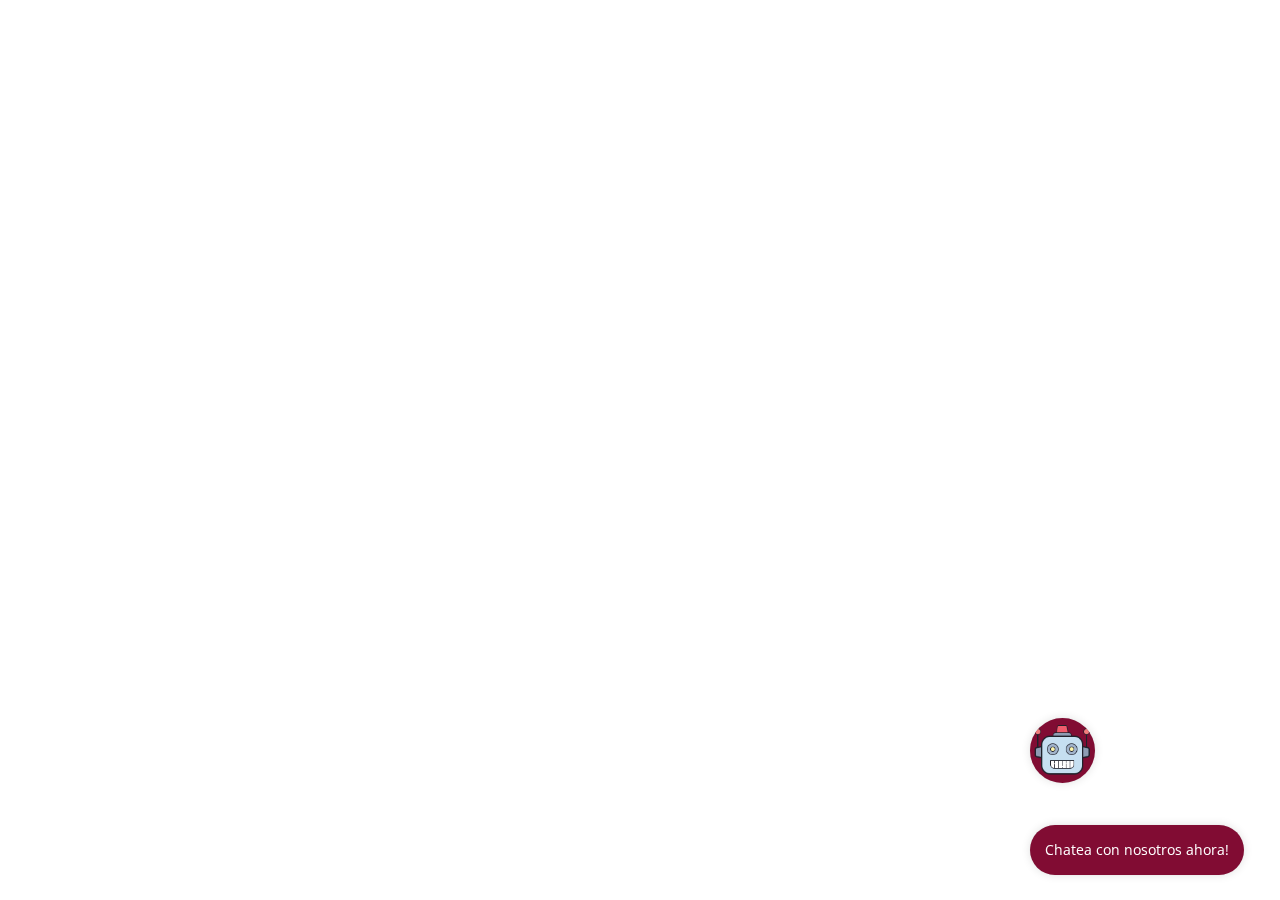
==== chatbot2/index.html @ cac4976b "Nuevo Front" ====
<html>
  <head>
      <title>UNIBOT</title>
      <meta name=viewport content="width=device-width, initial-scale=1">
      <link rel="icon" type="image/png" href="http://ashwinshenoy.com/img/favicon.png">
      <!-- CSS -->
      <link rel="stylesheet" href="assets/css/font-awesome.min.css">
      <link rel="stylesheet" href="assets/css/style.css">
     
  </head>

  <style>
  	body{
  		margin:0;
  	}

  	html{
  		margin:0;
  		height: 722px !important;
  	}

  	.chat-txt{
  		color: white !important;
  		background: #810c33 !important;
  	}

  	.img-profile{
  		background: #810c33 !important;
  	}

  	.userEnteredText{
  		background: #810c33 !important;
  	}

  	.userEnteredText:before {
    content: "";
    width: 0;
    height: 0;
    border-top: 0px solid rgba(0, 0, 0, 0);
    border-bottom: 15px solid rgba(0, 0, 0, 0);
    border-left: 15px solid #810c33 !important;
    position: absolute;
    right: -15px;
    margin-top: -12px;
}

  	.spinner{
  		background: #810c33 !important;
  	}

  	.bot-txt{
  		color: white !important;
  		background: #810c33 !important;
  		border-top: none !important;
   		border-left: none !important;
  	}

  	::placeholder { /* Chrome, Firefox, Opera, Safari 10.1+ */
	  color: white !important;
	  opacity: 1; /* Firefox */
	}

	.spinner:before {
    content: "";
    position: absolute;
    width: 0;
    height: 0;
    border-top: 0px solid rgba(0, 0, 0, 0);
    border-bottom: 15px solid rgba(0, 0, 0, 0);
    border-right: 15px solid #810c33 !important;
    left: -15px;
    margin-top: -7px;
}
	.bot_p_img{
		background: #810c33 !important;
	}

.resultDiv{
	border: 0;
}

  	}
  </style>
  <body>

		<div class="sketchfab-embed-wrapper">
    		<iframe title="A 3D model" width="100%" height="100%" src="https://sketchfab.com/models/59fc99d8dcb146f3a6c16dbbcc4680da/embed?autospin=0.2&amp;autostart=1" frameborder="0" allow="autoplay" mozallowfullscreen="true" webkitallowfullscreen="true"></iframe>
		</div>

    <div class="container">
      <div class="text-center hd1">
        <div class="powered">
          <a href="https://api.ai" target="_blank"></a>
        </div>
      </div>

      <mybot></mybot>

    </div><!--container end-->


    <!--JS-->
    <script src="https://ajax.googleapis.com/ajax/libs/jquery/2.0.3/jquery.min.js"></script>
    <script src="assets/js/script.js"></script>
    <script type="text/javascript">
    	
    </script>
  </body>
</html>
---- chatbot2/assets/css/style.css ----
@import url(https://fonts.googleapis.com/css?family=Open+Sans:400,300,600,700,800|Satisfy);


/* General */
body {
  font-family: 'Open Sans', sans-serif;
  font-size: 14px;
  line-height: 1.42857143;
  color: #333;
}

* {
  -webkit-box-sizing: border-box;
  -moz-box-sizing: border-box;
  box-sizing: border-box;
}

img {
  -webkit-user-drag: none;
  -moz-user-drag: none;
  -khtml-user-drag: none;
}

a,
a:hover,
a:focus {
  text-decoration: none;
  outline: none;
}

.width100 {
  width: 100%;
}

.text-center {
  text-align: center;
}

.container {
  padding-right: 15px;
  padding-left: 15px;
  margin-right: auto;
  margin-left: auto;
}
.form-control {
  display: block;
  width: 100%;
  height: 34px;
  padding: 6px 12px;
  font-size: 14px;
  outline: none;
  font-family: 'Open Sans', sans-serif;
}

/* General end*/


/* Demo */
.hd1 {
  margin-top: 15vh;
  font-size: 50px;
  font-weight: 100;
}

.powered {
  font-size: 17px;
  margin-top: 20px;
}

.powered img {
  width: 110px;
  position: relative;
  top: 8px;
}

.footer {
  margin-top: 50px;
  position: absolute;
  bottom: 40px;
  width: auto;
  left: 0;
  right: 0;
  margin: 0 auto;
}

.foo-txt {
  font-size: 15px;
  font-weight: 400;
  font-family: 'Satisfy', cursive;
  text-shadow: none;
  color: #272727;
}

.fa-heart {
  color: #fb2323;
}
/* Demo end */



/* MyBot */
mybot.center .chatCont,
mybot.center .profile_div {
  left: 0;
  right: 0;
  margin: 0 auto;
}

mybot.left .chatCont,
mybot.left .profile_div {
  left: 0;
}

mybot .chatCont {
  position: fixed;
  width: 400px;
  height: 400px !important;
  border: 1px solid #dcdcdc;
  bottom: 65px;
  right: 0;
  background: #efe7dd url(../img/uees.jpg) repeat;
  border-top-left-radius: 3px;
  z-index: 10000;
display: none;
}

mybot .close {
  position: absolute;
  right: 5px;
  margin-top: -60px;
  color: #868686;
  font-size: 18px;
  cursor: pointer;
}

mybot .bot_profile {
  position: absolute;
  right: 0;
  margin-top: -45px;
  text-align: center;
  width: 400px;
  display: none;
  z-index: 1000;
}

mybot .bot_p_img {
  width: 80px;
  border-radius: 50%;
  width: 80px;
  border-radius: 50%;
  background: #fff;
  box-shadow: 0 0px 1px 0 rgba(0,0,0,0.16), 0 0px 10px 0 rgba(0,0,0,0.12);
}

mybot .chatForm {
  position: absolute;
  bottom: -65px;
	right: 0;
	margin-bottom: 0;
	width: 400px;
  display: none;
}

mybot .bot-txt,
mybot .bot-txt:focus {
  box-shadow: none;
  border-radius: 0;
  height: 66px;
  border: 0;
  border-top: 1px solid #dcdcdc;
  border-left: 1px solid #dcdcdc;
}

mybot .resultDiv .botResult {
  background: #fff;
  color: #000;
  border-radius: 3px;
  padding: 12px;
  font-size: 14px;
  font-weight: 400;
  width: 400px;
  float: left;
  box-shadow: 0 0px 1px 0 rgba(0,0,0,0.16),0 0px 10px 0 rgba(0,0,0,0.12);
  border-top-left-radius: 0;
  margin-bottom: 10px;
  margin-top: 5px;
  width: 100%;
  position: relative;
}

mybot .resultDiv .botResult:before {
  content: "";
  position: absolute;
  width: 0;
  height: 0;
  border-top: 0px solid rgba(0, 0, 0, 0);
  border-bottom: 15px solid rgba(0, 0, 0, 0);
  border-right: 15px solid #fff;
  left: -15px;
  margin-top: -12px;
}

mybot .resultDiv .userEnteredText {
  background: #9C27B0;
  float: right;
  color: #ffffff;
  border-radius: 3px;
  padding: 12px;
  font-size: 15px;
  font-weight: 400;
  width: 400px;
  box-shadow: 0 0px 1px 0 rgba(0,0,0,0.16),0 0px 10px 0 rgba(0,0,0,0.12);
  border-top-right-radius: 0;
  position: relative;
  left: -6px;
  margin-bottom: 10px;
  margin-top: 5px;
  width: 100%;
  word-wrap: break-word;
}

mybot .resultDiv .userEnteredText:before {
  content: "";
  width: 0;
  height: 0;
  border-top: 0px solid rgba(0, 0, 0, 0);
  border-bottom: 15px solid rgba(0, 0, 0, 0);
  border-left: 15px solid #9C27B0;
  position: absolute;
  right: -15px;
  margin-top: -12px;
}

mybot .profile_div {
  position: fixed;
  bottom: 0;
  right: 10px;
  width: 240px;
  cursor: pointer;
}

mybot .img-profile {
  width: 65px;
  box-shadow: 0 0px 1px 0 rgba(0,0,0,0.16), 0 0px 10px 0 rgba(0,0,0,0.12);
  background: white;
  border-radius: 50px;
}

mybot .col-hgt {
  height: 100px;
  display: flex;
  align-items: center;
  float: left;
  margin-right: 10px;
}

mybot .chat-txt {
  box-shadow: 0 0px 1px 0 rgba(0,0,0,0.16),0 0px 10px 0 rgba(0,0,0,0.12);
  padding: 15px 15px;
  border-radius: 50px;
}

/* Spinner start */
mybot .spinner {
  background: #9C27B0;
  width: 70px;
  text-align: center;
  display: none;
  border-radius: 4px;
  position: relative;
  top: -7px;
  left: 19px;
  padding: 7px 10px;
  border-top-left-radius: 0;
}

mybot .spinner:before {
  content: "";
  position: absolute;
  width: 0;
  height: 0;
  border-top: 0px solid rgba(0, 0, 0, 0);
  border-bottom: 15px solid rgba(0, 0, 0, 0);
  border-right: 15px solid #9C27B0;
  left: -15px;
  margin-top: -7px;
}

mybot .spinner > div {
  width: 10px;
  height: 10px;
  background-color: #fff;
  border-radius: 100%;
  display: inline-block;
  -webkit-animation: sk-bouncedelay 1.4s infinite ease-in-out both;
  animation: sk-bouncedelay 1.4s infinite ease-in-out both;
  margin-right: 5px;
}

mybot .spinner .bounce1 {
  -webkit-animation-delay: -0.32s;
  animation-delay: -0.32s;
}

mybot .spinner .bounce2 {
  -webkit-animation-delay: -0.16s;
  animation-delay: -0.16s;
}

@-webkit-keyframes sk-bouncedelay {
  0%, 80%, 100% { -webkit-transform: scale(0) }
  40% { -webkit-transform: scale(1.0) }
}

@keyframes sk-bouncedelay {
  0%, 80%, 100% {
    -webkit-transform: scale(0);
    transform: scale(0);
  } 40% {
    -webkit-transform: scale(1.0);
    transform: scale(1.0);
  }
}
/* Spinner End */


/* Suggestions */
mybot .suggestion {
  background: #fff;
  color: #000;
  border-radius: 3px;
  padding: 12px;
  font-size: 14px;
  font-weight: 400;
  width: 400px;
  float: left;
  box-shadow: 0 0px 1px 0 rgba(0,0,0,0.16), 0 0px 10px 0 rgba(0,0,0,0.12);
  margin-left: 5px;
  border-top-left-radius: 0;
  margin-bottom: 20px;
  width: 100%;
  position: relative;
}

mybot .suggestion:before {
  content: "";
  position: absolute;
  width: 0;
  height: 0;
  border-top: 0px solid rgba(0, 0, 0, 0);
  border-bottom: 15px solid rgba(0, 0, 0, 0);
  border-right: 15px solid #fff;
  left: -15px;
  margin-top: -12px;
}

mybot .suggestion .sugg-options {
  display: block;
  background: #9c27b0;
  color: #fff;
  text-align: center;
  padding: 5px;
  margin-bottom: 5px;
  cursor: pointer;
  border-radius: 4px;
  font-size: 14px;
  font-weight: 300;
}

mybot .suggestion .sugg-title {
  font-size: 15px;
  font-weight: 300;
  margin-bottom: 10px;
}

mybot .suggestion span:last-child {
  margin-bottom: 0;
}
/* Suggestions end */

.resultDiv {
  padding: 35px 20px 30px 20px;
  overflow-y: auto;
  height: 100%;
}


@media screen and (max-width: 500px) {
  mybot .resultDiv .userEnteredText,
  mybot .resultDiv .botResult,
  mybot .suggestion {
    width: 90%;
    margin-bottom: 20px;
  }
  mybot .chatCont,
  mybot .chatForm {
    width: 100%;
  }
  mybot .chatCont {
    height: 70% !important;
  }
}
/* MyBot end */
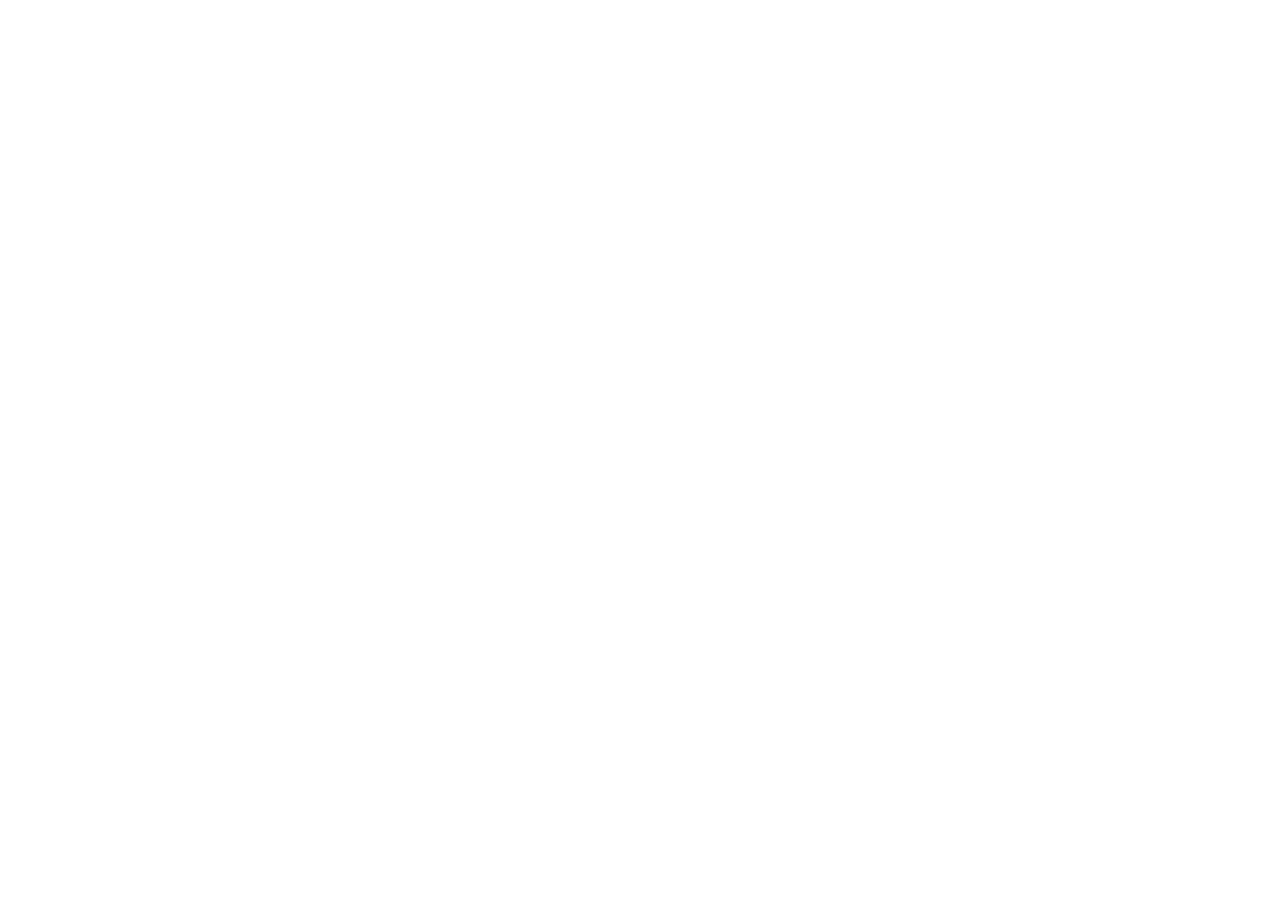
==== commit cc9c2e32: "test" ====
--- a/chatbot2/index.html
+++ b/chatbot2/index.html
@@ -1,112 +1,52 @@
-
-
-
 <html>
   <head>
-      <title>UNIBOT</title>
-      <meta name=viewport content="width=device-width, initial-scale=1">
-      <link rel="icon" type="image/png" href="http://ashwinshenoy.com/img/favicon.png">
-      <!-- CSS -->
-      <link rel="stylesheet" href="assets/css/font-awesome.min.css">
-      <link rel="stylesheet" href="assets/css/style.css">
-     
+    <title>ChatUEES</title>
+    <meta name="viewport" content="width=device-width, initial-scale=1" />
+    <link
+      rel="icon"
+      href="https://uees.edu.ec/img/cropped-Icono-web-32x32.png"
+      sizes="32x32"
+    />
+    <!-- CSS -->
+    <link rel="stylesheet" href="assets/css/font-awesome.min.css" />
+    <link rel="stylesheet" href="assets/css/style.css" />
+    <link rel="stylesheet" href="assets/css/custom.css" />
   </head>
+  <style>
+    .viewer .controls {
+      display: none !important;
+    }
 
-  <style>
-  	body{
-  		margin:0;
-  	}
-
-  	html{
-  		margin:0;
-  		height: 722px !important;
-  	}
-
-  	.chat-txt{
-  		color: white !important;
-  		background: #810c33 !important;
-  	}
-
-  	.img-profile{
-  		background: #810c33 !important;
-  	}
-
-  	.userEnteredText{
-  		background: #810c33 !important;
-  	}
-
-  	.userEnteredText:before {
-    content: "";
-    width: 0;
-    height: 0;
-    border-top: 0px solid rgba(0, 0, 0, 0);
-    border-bottom: 15px solid rgba(0, 0, 0, 0);
-    border-left: 15px solid #810c33 !important;
-    position: absolute;
-    right: -15px;
-    margin-top: -12px;
-}
-
-  	.spinner{
-  		background: #810c33 !important;
-  	}
-
-  	.bot-txt{
-  		color: white !important;
-  		background: #810c33 !important;
-  		border-top: none !important;
-   		border-left: none !important;
-  	}
-
-  	::placeholder { /* Chrome, Firefox, Opera, Safari 10.1+ */
-	  color: white !important;
-	  opacity: 1; /* Firefox */
-	}
-
-	.spinner:before {
-    content: "";
-    position: absolute;
-    width: 0;
-    height: 0;
-    border-top: 0px solid rgba(0, 0, 0, 0);
-    border-bottom: 15px solid rgba(0, 0, 0, 0);
-    border-right: 15px solid #810c33 !important;
-    left: -15px;
-    margin-top: -7px;
-}
-	.bot_p_img{
-		background: #810c33 !important;
-	}
-
-.resultDiv{
-	border: 0;
-}
-
-  	}
+    .titlebar {
+      display: none !important;
+    }
   </style>
   <body>
-
-		<div class="sketchfab-embed-wrapper">
-    		<iframe title="A 3D model" width="100%" height="100%" src="https://sketchfab.com/models/59fc99d8dcb146f3a6c16dbbcc4680da/embed?autospin=0.2&amp;autostart=1" frameborder="0" allow="autoplay" mozallowfullscreen="true" webkitallowfullscreen="true"></iframe>
-		</div>
-
-    <div class="container">
-      <div class="text-center hd1">
-        <div class="powered">
-          <a href="https://api.ai" target="_blank"></a>
-        </div>
-      </div>
+    <div class="sketchfab-embed-wrapper">
+      <iframe
+        id="iframe"
+        title="ChatBUEES"
+        width="100%"
+        height="100%"
+        src="https://sketchfab.com/models/59fc99d8dcb146f3a6c16dbbcc4680da/embed?autospin=0.2&amp;autostart=1"
+        frameborder="0"
+        allow="autoplay"
+        mozallowfullscreen="true"
+        webkitallowfullscreen="true"
+      ></iframe>
+    </div>
 
       <mybot></mybot>
-
-    </div><!--container end-->
-
+    </div>
+    <!--container end-->
 
     <!--JS-->
-    <script src="https://ajax.googleapis.com/ajax/libs/jquery/2.0.3/jquery.min.js"></script>
+    <script
+      src="https://code.jquery.com/jquery-3.4.1.min.js"
+      integrity="sha256-CSXorXvZcTkaix6Yvo6HppcZGetbYMGWSFlBw8HfCJo="
+      crossorigin="anonymous"
+    ></script>
     <script src="assets/js/script.js"></script>
-    <script type="text/javascript">
-    	
-    </script>
+    <script type="text/javascript"></script>
   </body>
 </html>
--- a/chatbot2/assets/css/custom.css
+++ b/chatbot2/assets/css/custom.css
@@ -0,0 +1,69 @@
+body {
+  margin: 0;
+}
+
+html {
+  margin: 0;
+  height: 722px !important;
+}
+
+.chat-txt {
+  color: white !important;
+  background: #810c33 !important;
+}
+
+.img-profile {
+  background: #810c33 !important;
+}
+
+.userEnteredText {
+  background: #810c33 !important;
+}
+
+.userEnteredText:before {
+  content: "";
+  width: 0;
+  height: 0;
+  border-top: 0px solid rgba(0, 0, 0, 0);
+  border-bottom: 15px solid rgba(0, 0, 0, 0);
+  border-left: 15px solid #810c33 !important;
+  position: absolute;
+  right: -15px;
+  margin-top: -12px;
+}
+
+.spinner {
+  background: #810c33 !important;
+}
+
+.bot-txt {
+  color: white !important;
+  background: #810c33 !important;
+  border-top: none !important;
+  border-left: none !important;
+}
+
+::placeholder {
+  /* Chrome, Firefox, Opera, Safari 10.1+ */
+  color: white !important;
+  opacity: 1; /* Firefox */
+}
+
+.spinner:before {
+  content: "";
+  position: absolute;
+  width: 0;
+  height: 0;
+  border-top: 0px solid rgba(0, 0, 0, 0);
+  border-bottom: 15px solid rgba(0, 0, 0, 0);
+  border-right: 15px solid #810c33 !important;
+  left: -15px;
+  margin-top: -7px;
+}
+.bot_p_img {
+  background: #810c33 !important;
+}
+
+.resultDiv {
+  border: 0;
+}
